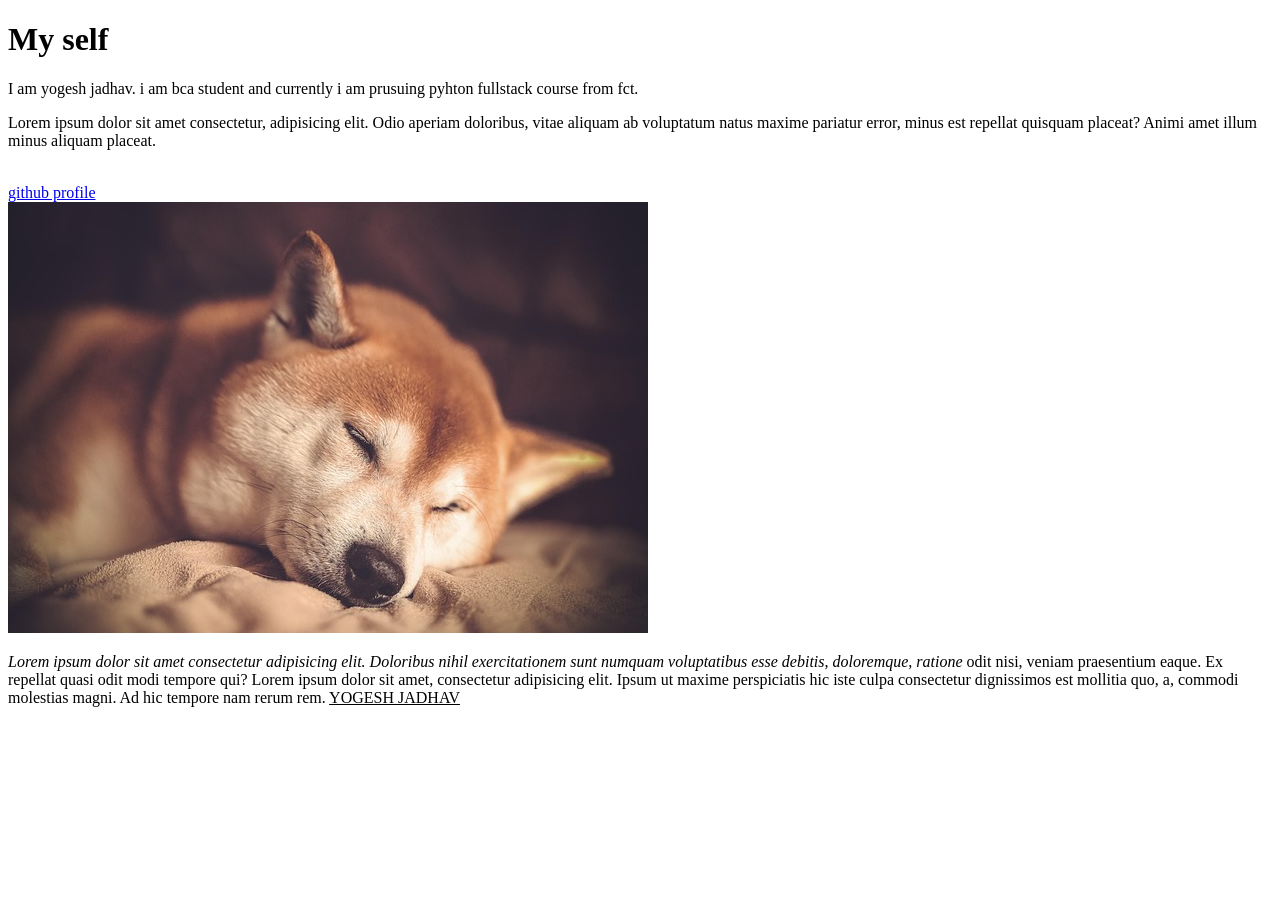
==== basic.html @ 4295e53b "tags" ====
<!doctype html>
<html lang="en">
  <head>
    <meta charset="UTF-8" />
    <meta name="viewport" content="width=device-width, initial-scale=1.0" />
    <title>index</title>
  </head>
  <body>
    <h1>My self</h1>
    <p>
      I am yogesh jadhav. i am bca student and currently i am prusuing pyhton
      fullstack course from fct.
    </p>
    <p>
      Lorem ipsum dolor sit amet consectetur, adipisicing elit. Odio aperiam
      doloribus, vitae aliquam ab voluptatum natus maxime pariatur error, minus
      est repellat quisquam placeat? Animi amet illum minus aliquam placeat.
    </p>
    <br />
    <a href="https://github.com/Yogeshjadhav-007/learning_html_yt"
      >github profile</a
    >
    <br />
    <img src="images/dog-7019418_640.jpg" alt="" />
    <br />
    <p>
      <i> Lorem ipsum dolor sit amet consectetur adipisicing elit. Doloribus nihil
      exercitationem sunt numquam voluptatibus esse debitis, doloremque, ratione</i>
      odit nisi, veniam praesentium eaque. Ex repellat quasi odit modi tempore
      qui? Lorem ipsum dolor sit amet, consectetur adipisicing elit. Ipsum ut
      maxime perspiciatis hic iste culpa consectetur dignissimos est mollitia
      quo, a, commodi molestias magni. Ad hic tempore nam rerum rem.
      <u>YOGESH JADHAV</u>
    </p>
  </body>
</html>
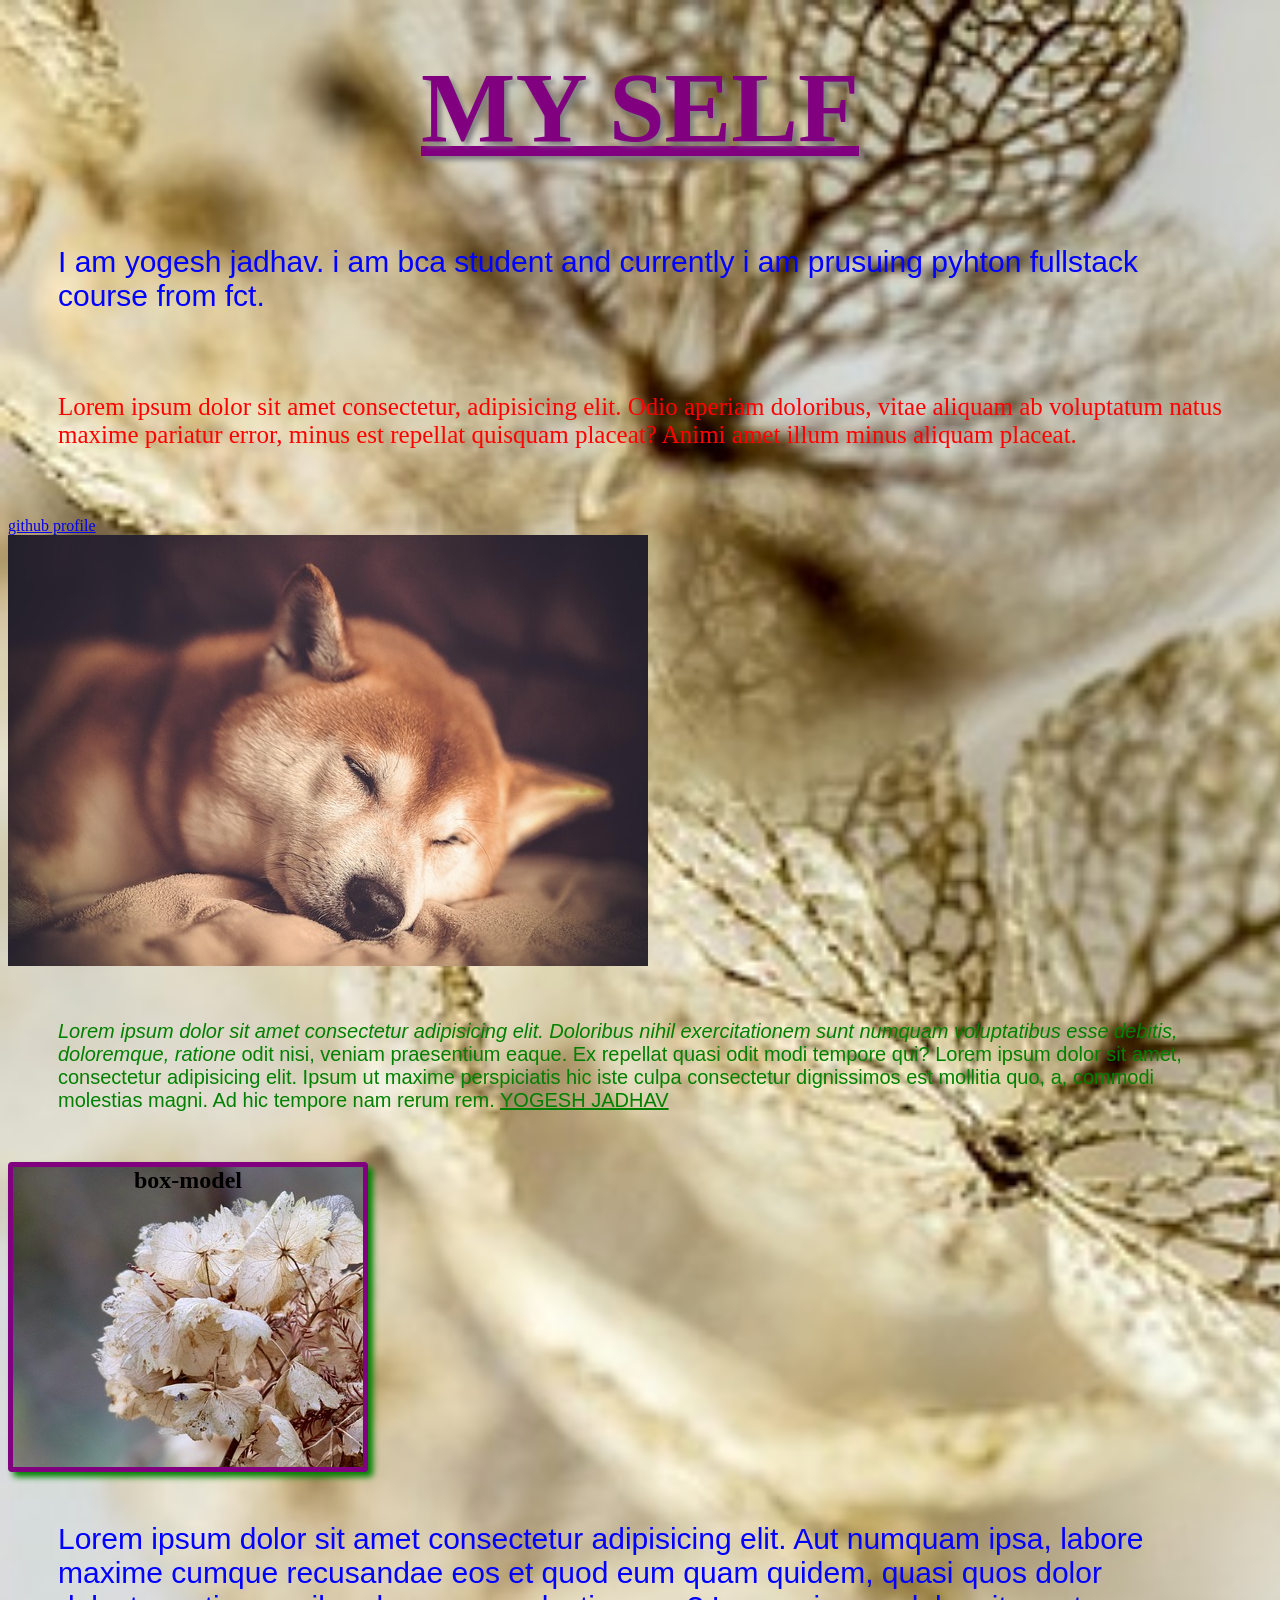
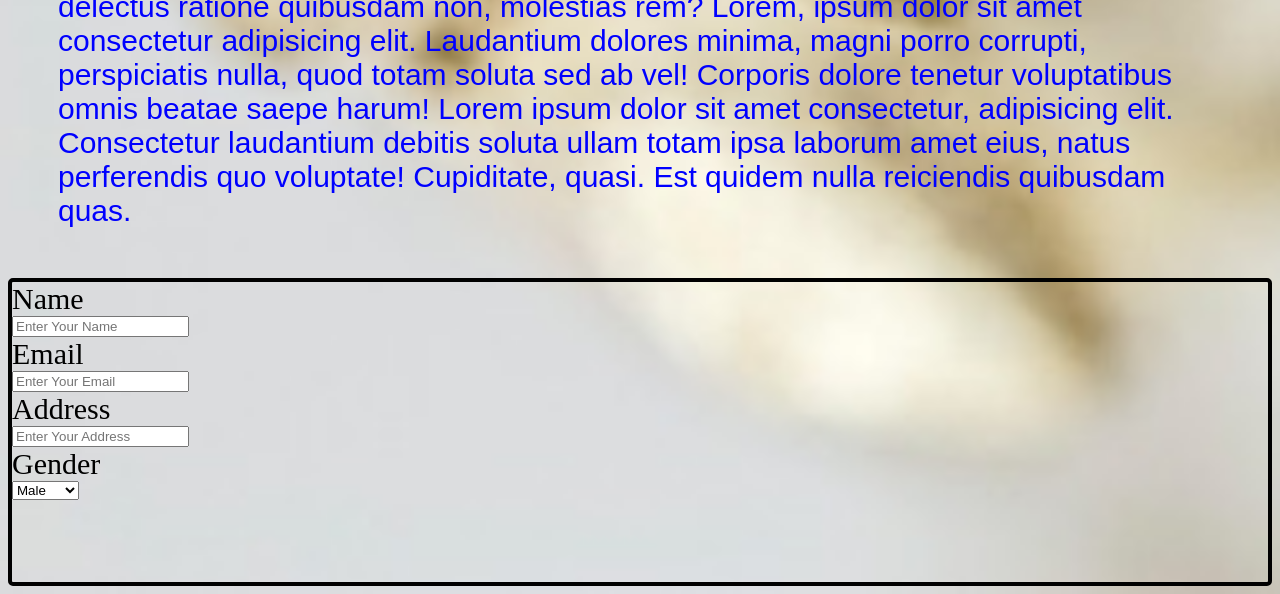
==== commit b5b789a0: "html" ====
--- a/basic.html
+++ b/basic.html
@@ -4,6 +4,25 @@
     <meta charset="UTF-8" />
     <meta name="viewport" content="width=device-width, initial-scale=1.0" />
     <title>index</title>
+    <link rel="stylesheet" href="index.css" />
+    <style>
+      h1 {
+        color: purple;
+        font-family: fantasy;
+        font-size: 100px;
+        text-decoration: underline;
+        text-transform: uppercase;
+        text-shadow: 4px 4px 5px grey;
+        text-align: center;
+        text-overflow: clip;
+      }
+      body {
+        background-color: aqua;
+        background-image: url(images/hydrangea-7271492_640.jpg);
+        background-size: cover;
+        background-repeat: no-repeat;
+      }
+    </style>
   </head>
   <body>
     <h1>My self</h1>
@@ -11,7 +30,7 @@
       I am yogesh jadhav. i am bca student and currently i am prusuing pyhton
       fullstack course from fct.
     </p>
-    <p>
+    <p class="para">
       Lorem ipsum dolor sit amet consectetur, adipisicing elit. Odio aperiam
       doloribus, vitae aliquam ab voluptatum natus maxime pariatur error, minus
       est repellat quisquam placeat? Animi amet illum minus aliquam placeat.
@@ -23,14 +42,50 @@
     <br />
     <img src="images/dog-7019418_640.jpg" alt="" />
     <br />
-    <p>
-      <i> Lorem ipsum dolor sit amet consectetur adipisicing elit. Doloribus nihil
-      exercitationem sunt numquam voluptatibus esse debitis, doloremque, ratione</i>
+    <p id="para2">
+      <i>
+        Lorem ipsum dolor sit amet consectetur adipisicing elit. Doloribus nihil
+        exercitationem sunt numquam voluptatibus esse debitis, doloremque,
+        ratione</i
+      >
       odit nisi, veniam praesentium eaque. Ex repellat quasi odit modi tempore
       qui? Lorem ipsum dolor sit amet, consectetur adipisicing elit. Ipsum ut
       maxime perspiciatis hic iste culpa consectetur dignissimos est mollitia
       quo, a, commodi molestias magni. Ad hic tempore nam rerum rem.
       <u>YOGESH JADHAV</u>
     </p>
+    <h2 class="box_container">box-model</h2>
+    <p>
+      Lorem ipsum dolor sit amet consectetur adipisicing elit. Aut numquam ipsa,
+      labore maxime cumque recusandae eos et quod eum quam quidem, quasi quos
+      dolor delectus ratione quibusdam non, molestias rem? Lorem, ipsum dolor
+      sit amet consectetur adipisicing elit. Laudantium dolores minima, magni
+      porro corrupti, perspiciatis nulla, quod totam soluta sed ab vel! Corporis
+      dolore tenetur voluptatibus omnis beatae saepe harum! Lorem ipsum dolor
+      sit amet consectetur, adipisicing elit. Consectetur laudantium debitis
+      soluta ullam totam ipsa laborum amet eius, natus perferendis quo
+      voluptate! Cupiditate, quasi. Est quidem nulla reiciendis quibusdam quas.
+    </p>
+    <form action="">
+      <label for="name">Name</label>
+      <br>
+      <input type="text" placeholder="Enter Your Name" id="name">
+      <br />
+      <label for="email">Email</label>
+      <br>
+      <input type="email" placeholder="Enter Your Email" id="email">
+      <br />
+      <label for="address">Address</label>
+      <br>
+      <input type="text" placeholder="Enter Your Address" id="address">
+      <br />
+      <label for="gender">Gender</label>
+      <br>
+      <select id="gender">
+        <option value="male">Male</option>
+        <option value="female">Female</option>
+        <option value="other">Other</option>
+      </select>
+    </form>
   </body>
 </html>
--- a/index.css
+++ b/index.css
@@ -0,0 +1,62 @@
+.in_img{
+    height: 200px;
+    width: 400px;
+    box-shadow: 5px 5px 5px red;
+}
+.in_img:hover{
+    background-color: aqua;
+}
+.t_box{
+    height: 300px;
+    width: 300px;
+    background-color: blueviolet;
+    box-shadow: 6px 6px 7px grey;
+}
+/* types of selectors:
+1. element selector */
+p{
+    font-family: Verdana, Geneva, Tahoma, sans-serif;
+    font-size: 30px;
+    color: blue;
+}
+/* 2. class selector */
+.para{
+    font-family: cursive;
+    font-size: 25px;
+    color: red;
+}
+/* 3. id selector */
+#para2{
+    font-family: 'Franklin Gothic Medium', 'Arial Narrow', Arial, sans-serif;
+    font-size: 20px;
+    color: green;
+}
+/* 4. universal selector */
+p,h1{
+    margin: 20px;
+    padding: 30px;
+}
+/* box model */
+.box_container{
+    height: 300px;
+    width: 350px;
+    background-color: red;
+    box-shadow: 5px 5px 6px green;
+    border: 5px solid purple;
+    border-radius: 4px;
+    background-image: url(images/hydrangea-8626927_640.jpg);
+    font-size: 30;
+    text-align: center;
+    justify-self: center;
+}
+form{
+    border: 4px solid black;
+    border-radius: 5px;
+    height: 300px;
+}
+label{
+    font-size: 30px;
+
+}
+
+
